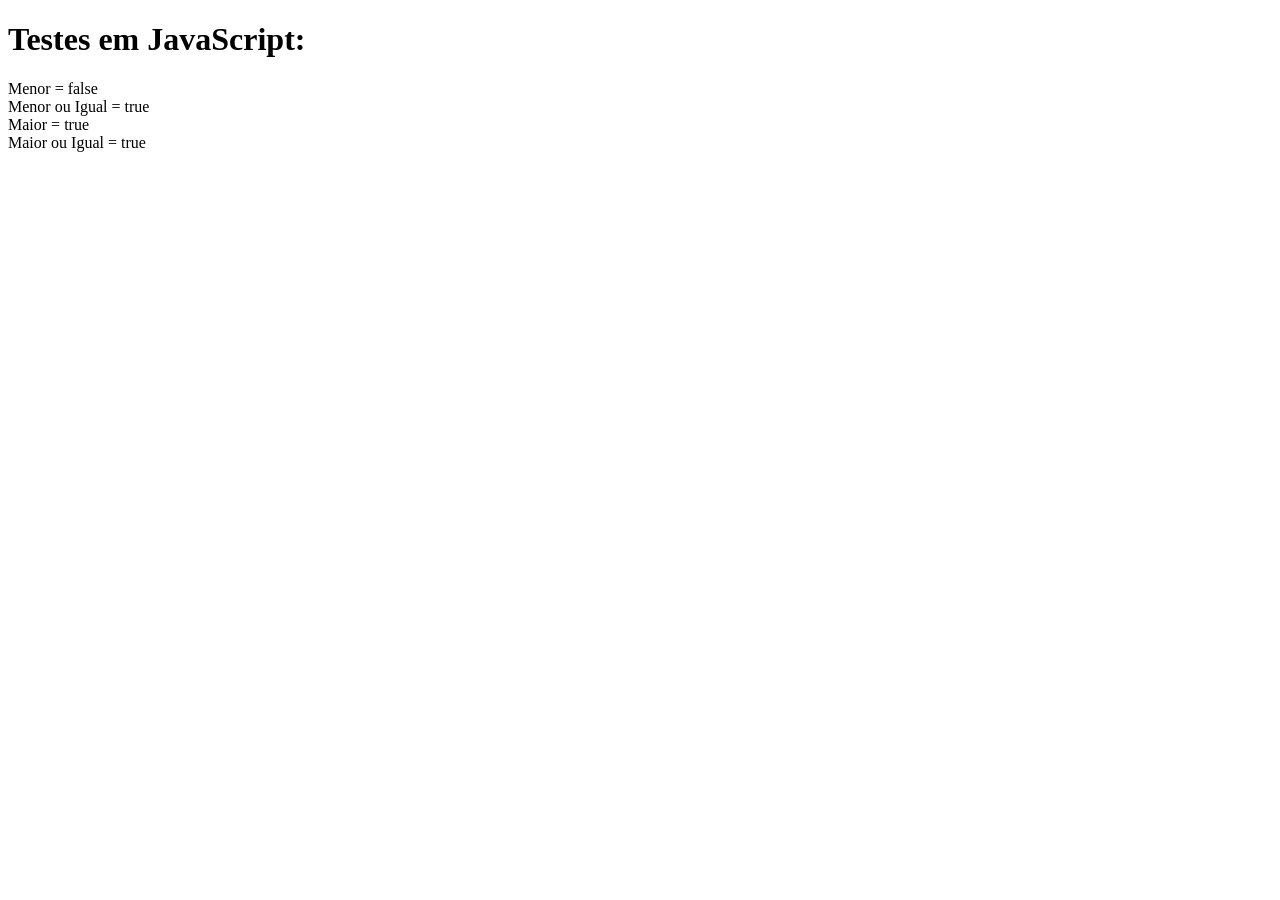
==== java.html @ f5da460e "Marco:Testes em HTM/CSS/JavaScript" ====
<!DOCTYPE html>
<html lang="pt-br">

<head>
    <meta charset="UTF-8">
    <meta name="viewport" content="width=device-width, initial-scale=1.0">
    <title>Testes em JavaScript</title>
</head>

<body>
    <h1>Testes em JavaScript:</h1>

    <div id="saida">Saida</div>

    <div class="exit"></div>

    <script src="java.js"></script>
</body>

</html>
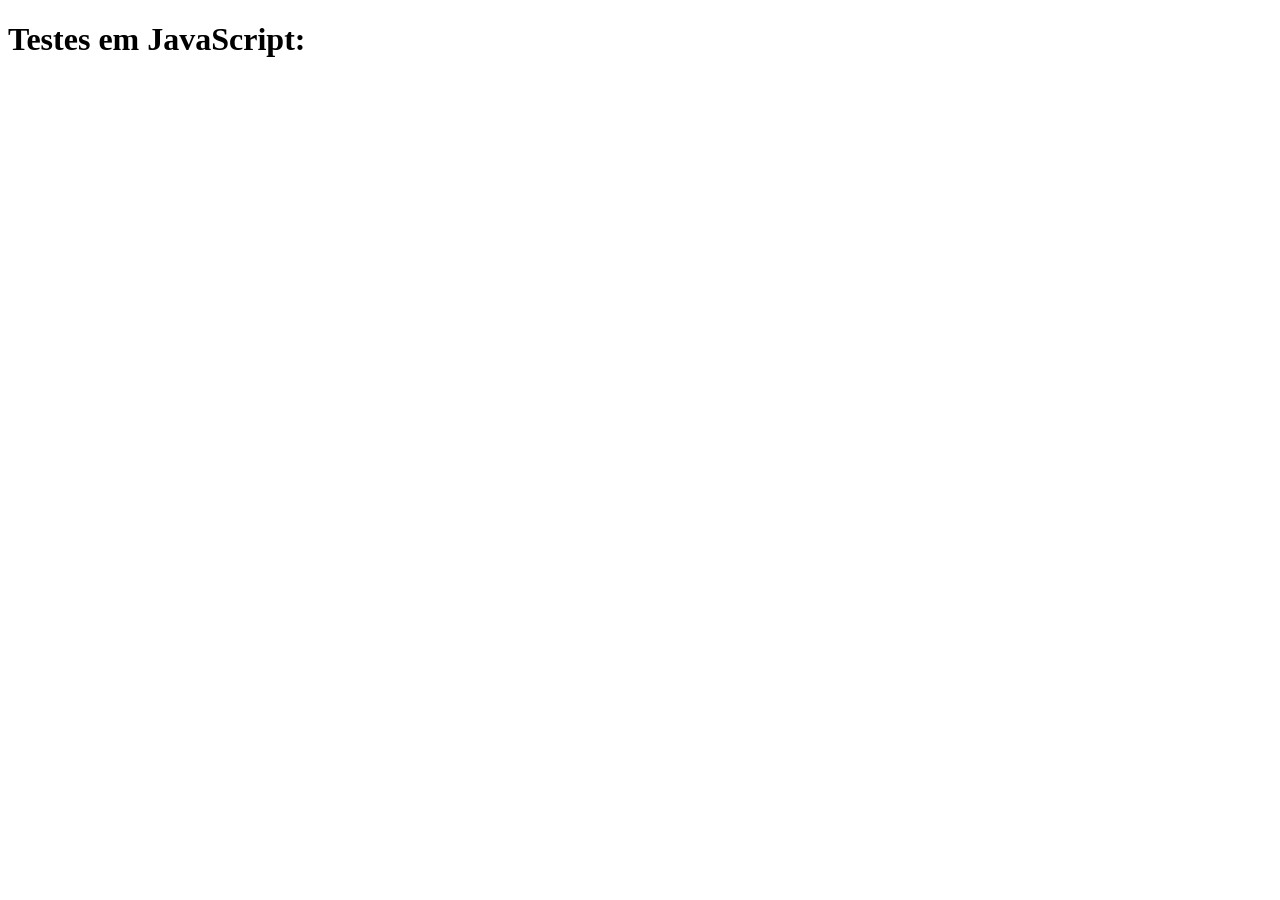
==== commit 8d100d27: ".committed;" ====
--- a/java.html
+++ b/java.html
@@ -10,11 +10,11 @@
 <body>
     <h1>Testes em JavaScript:</h1>
 
-    <div id="saida">Saida</div>
+    <div class="saida"></div>
 
-    <div class="exit"></div>
 
-    <script src="java.js"></script>
+
+    <script src="java3.js"></script>
 </body>
 
 </html>
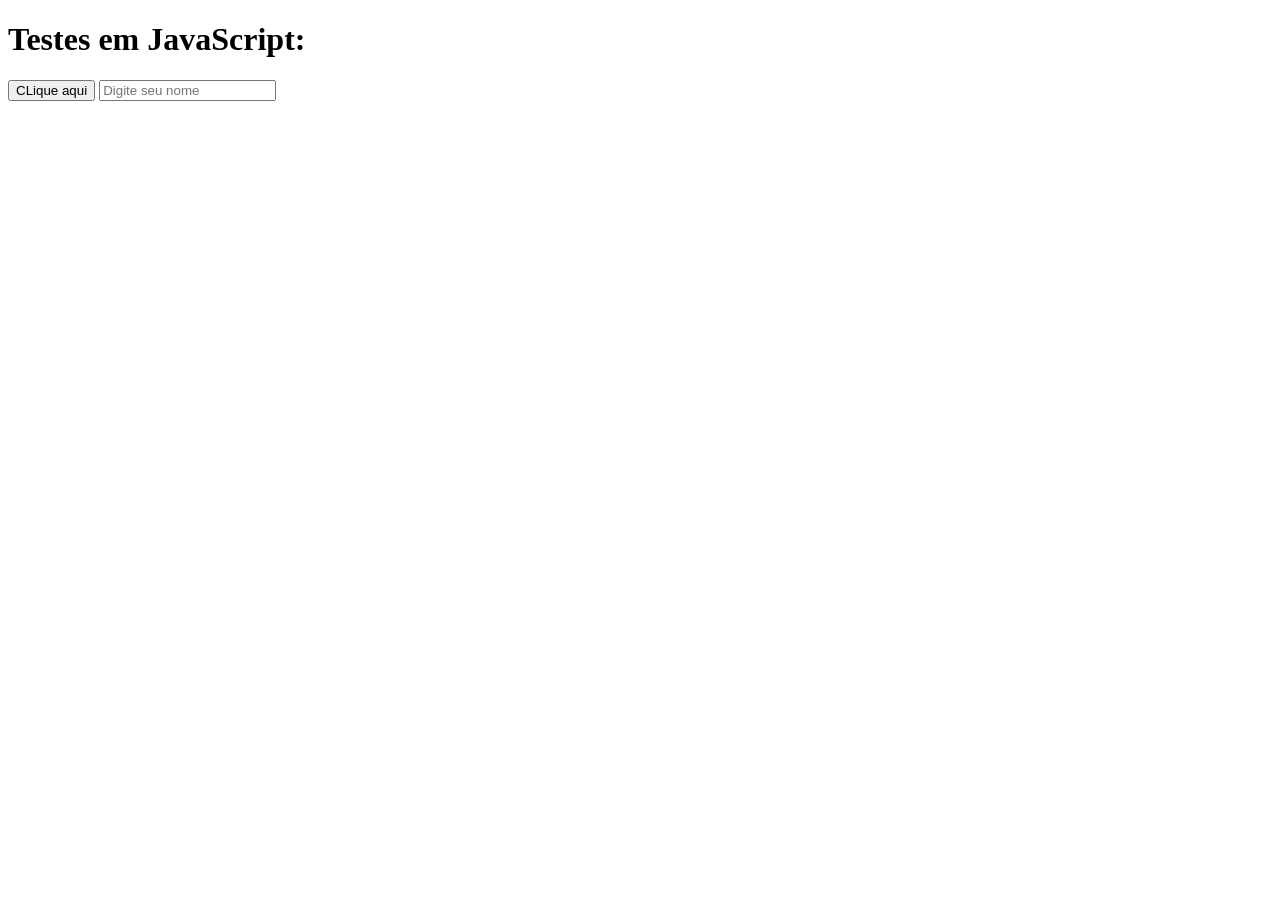
==== commit a3934f33: "//commit." ====
--- a/java.html
+++ b/java.html
@@ -5,16 +5,18 @@
     <meta charset="UTF-8">
     <meta name="viewport" content="width=device-width, initial-scale=1.0">
     <title>Testes em JavaScript</title>
+    <link rel="stylesheet" href="java.css" />
 </head>
 
 <body>
-    <h1>Testes em JavaScript:</h1>
+    <h1 class="titulo">Testes em JavaScript:</h1>
 
-    <div class="saida"></div>
+    <button class="but">CLique aqui</button>
+    <input class="campo" placeholder="Digite seu nome" value="" />
 
 
 
-    <script src="java3.js"></script>
+    <script src="java.js"></script>
 </body>
 
 </html>
--- a/java.css
+++ b/java.css
@@ -0,0 +1,7 @@
+.azul {
+    background-color: blue;
+}
+
+.orange {
+    background-color: orange;
+}
